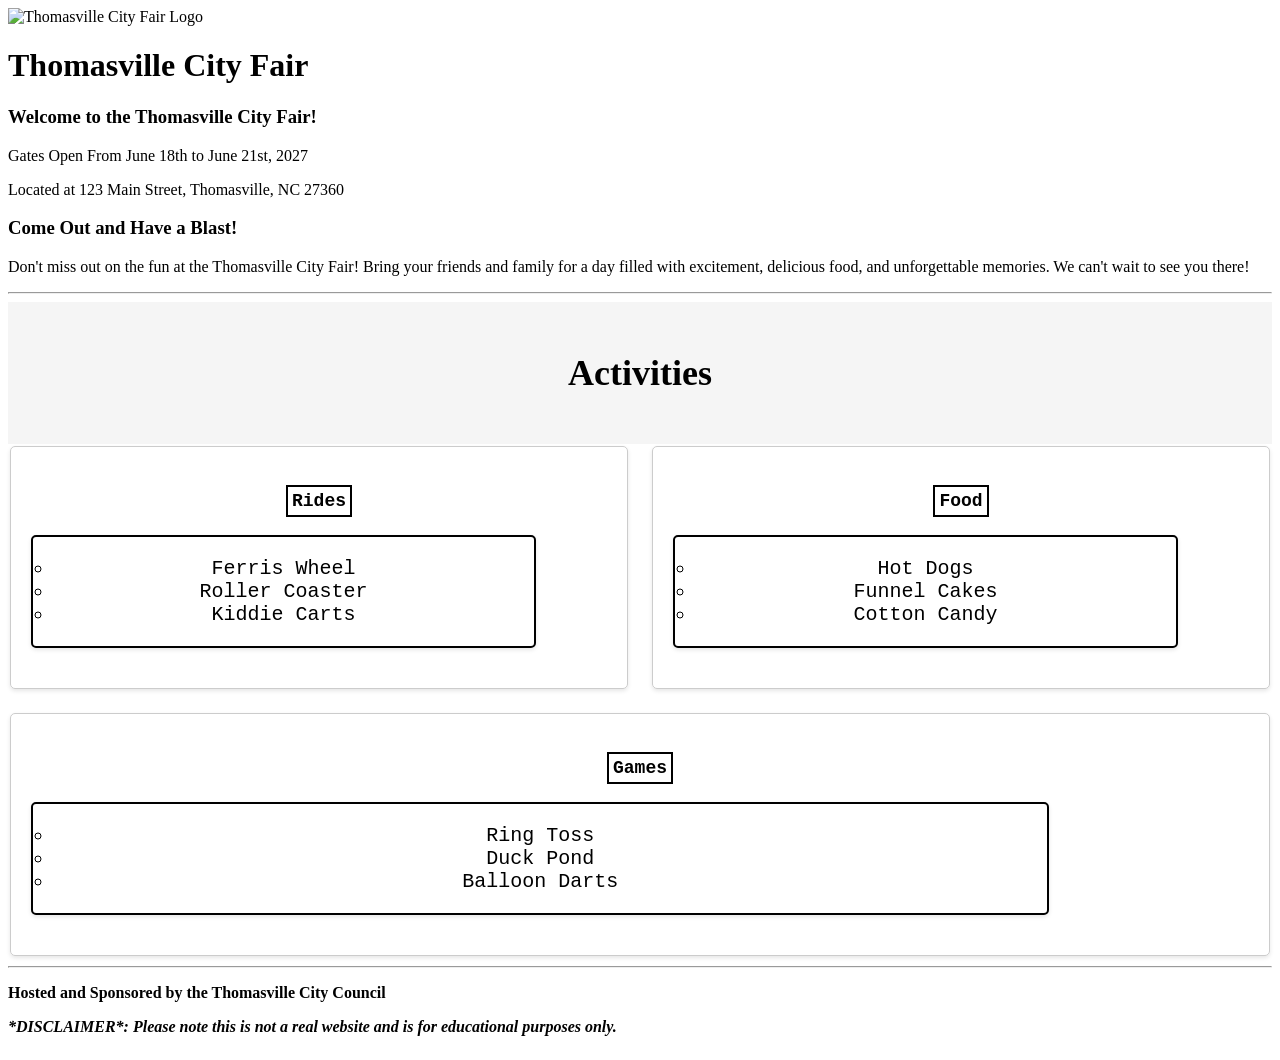
==== index.html @ 8e82f8aa "added: 1. activities heading color and font change 2. fixed the boxes for activities messing up" ====
<!DOCTYPE html>
<html lang="en">

<head>
    <meta charset="UTF-8">
    <meta name="viewport" content="width=device-width, initial-scale=1.0">
    <title>Thomasville City Fair</title>
    <link rel="stylesheet" href="style.css">
</head>

<body>
    <header class="header"> <!--header class added to allow for styling of the header -->
        <img src="https://www.thomasville-nc.gov/_assets_/images/logo.png" alt="Thomasville City Fair Logo" width="50"
            height="50">
        <h1>Thomasville City Fair</h1>
    </header>
    <main> <!-- main tag added to allow for styling of the main content -->
        <h3>Welcome to the Thomasville City Fair!</h3>
        <p>Gates Open From June 18th to June 21st, 2027</p>
        <p>Located at 123 Main Street, Thomasville, NC 27360</p>
        <h3>Come Out and Have a Blast!</h3>
        <p>Don't miss out on the fun at the Thomasville City Fair! Bring your friends and family for a day filled
            with excitement, delicious food, and unforgettable memories. We can't wait to see you there!</p>
    </main>

    <hr> <!--- horizontal rule added to separate the main content from the activities section -->
    <header class="activity" id="activity"> <!-- header tag added to allow for styling of the activities section -->
        <h2>Activities</h2>
    </header>
    <section class="activities" id="flex-container">

        <div class="flex-item" id="rides">
            <h4><span style="border: 2px solid black; padding: 4px; background-color:white">Rides</span></h4>

            <ul>
                <li>Ferris Wheel</li>
                <li>Roller Coaster</li>
                <li>Kiddie Carts</li>
            </ul>
        </div>
        <div class="flex-item" id="food">
            <h4><span style="border: 2px solid black; padding: 4px; background-color:white">Food</span></h4>
            <ul>
                <li>Hot Dogs</li>
                <li>Funnel Cakes</li>
                <li>Cotton Candy</li>
            </ul>
        </div>
        <div class="flex-item" id="games">
            <h4><span style="border: 2px solid black; padding: 4px; background-color:white">Games</span></h4>
            <ul>
                <li>Ring Toss</li>
                <li>Duck Pond</li>
                <li>Balloon Darts</li>
            </ul>
        </div>
    </section>
<hr>
<footer id="footer">
    <p><strong>Hosted and Sponsored by the Thomasville City Council</strong></p>
    <p><strong><em>*DISCLAIMER*: Please note this is not a real website and is for educational purposes
                only.</em></strong></p>
</footer>
</body>

</html>
---- style.css ----
#flex-container {
    display: flex;
    flex-wrap: wrap;
    justify-content: space-between;
    align-items: flex-start;
    gap: 20px;
}

.flex-item {
    flex: 1 1 33%;
    background-color:rgba(255, 255, 255, 0.5);
    border: 1px solid #ccc;
    padding: 20px;
    border-radius: 5px;
    box-shadow: 0 2px 4px rgba(0, 0, 0, 0.1);
        color: black;
    text-align: center;
    margin: 2px;
    height: 100%;
    width: 100%;
    max-width: 100%;
    font-size: 18px;
    font-family:monospace;
}

.activities {
    background-image: url('https://img1.10bestmedia.com/Images/Photos/432991/Florida-State-Fair_54_990x660.jpg?auto=webp&width=3840&quality=75');
    background-size: cover;
    background-position: center;
    background-attachment: fixed;
}
.activities ul {
    list-style-type: circle;
    background-color: white;
    width: 80%;
    max-width: 80%;
    padding: 20px;
    font-size: 20px;
    text-align: center;
    margin-bottom: 20px;
    border: 2px solid black;
    border-radius: 5px;
    box-shadow: 0 2px 4px rgba(0, 0, 0, 0.1);
    flex-wrap: wrap;
}
#activity {
    background-color: whitesmoke;
    padding: 20px;
    text-align: center;
    font-size: 24px;
    font-weight: bold;
    color: black;
}
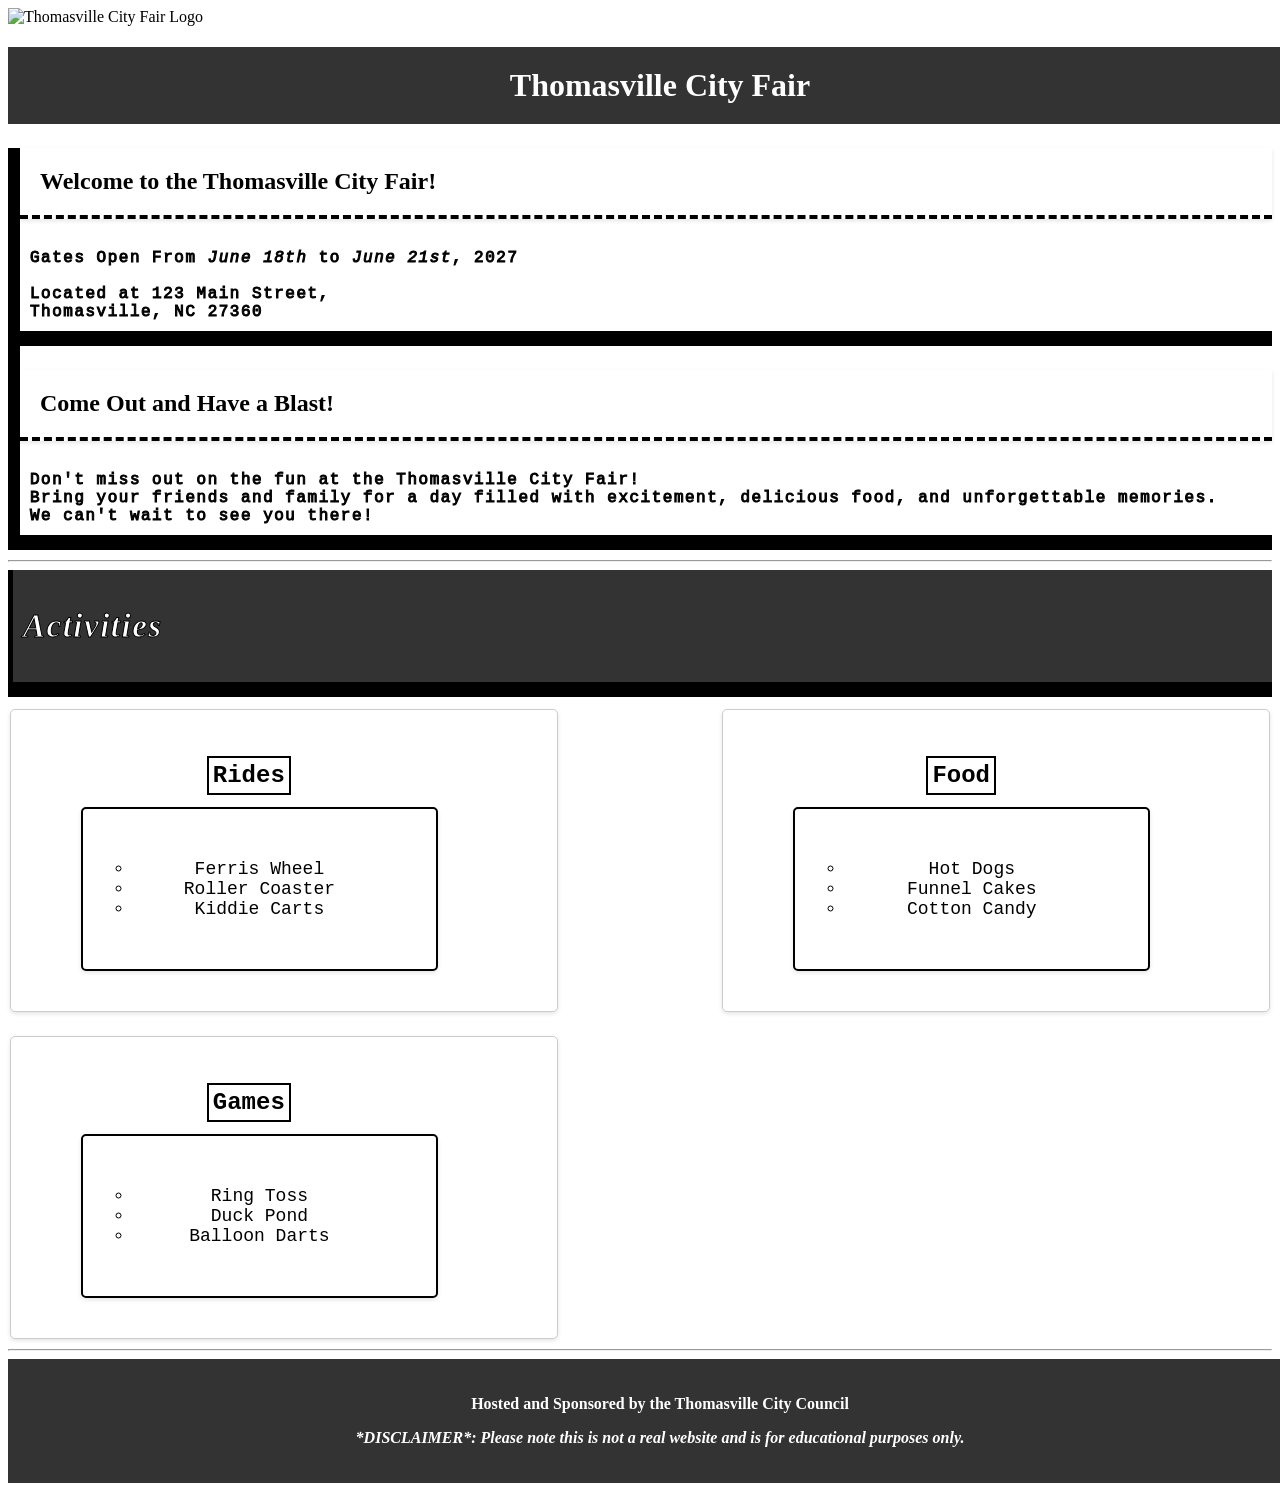
==== commit f418adce: "final changes made." ====
--- a/index.html
+++ b/index.html
@@ -14,13 +14,13 @@
             height="50">
         <h1>Thomasville City Fair</h1>
     </header>
-    <main> <!-- main tag added to allow for styling of the main content -->
+    <main class="main"> <!-- main tag added to allow for styling of the main content -->
         <h3>Welcome to the Thomasville City Fair!</h3>
-        <p>Gates Open From June 18th to June 21st, 2027</p>
-        <p>Located at 123 Main Street, Thomasville, NC 27360</p>
+        <p>Gates Open From <em>June 18th</em> to <em>June 21st</em>, 2027<br><br>
+        Located at 123 Main Street,<br> Thomasville, NC 27360</p>
         <h3>Come Out and Have a Blast!</h3>
-        <p>Don't miss out on the fun at the Thomasville City Fair! Bring your friends and family for a day filled
-            with excitement, delicious food, and unforgettable memories. We can't wait to see you there!</p>
+        <p>Don't miss out on the fun at the Thomasville City Fair!<br> Bring your friends and family for a day filled
+            with excitement, delicious food, and unforgettable memories.<br> We can't wait to see you there!</p>
     </main>
 
     <hr> <!--- horizontal rule added to separate the main content from the activities section -->
--- a/style.css
+++ b/style.css
@@ -2,7 +2,7 @@
     display: flex;
     flex-wrap: wrap;
     justify-content: space-between;
-    align-items: flex-start;
+    align-items: center;
     gap: 20px;
 }
 
@@ -11,16 +11,23 @@
     background-color:rgba(255, 255, 255, 0.5);
     border: 1px solid #ccc;
     padding: 20px;
+    margin: 10px;
     border-radius: 5px;
     box-shadow: 0 2px 4px rgba(0, 0, 0, 0.1);
         color: black;
     text-align: center;
     margin: 2px;
-    height: 100%;
-    width: 100%;
-    max-width: 100%;
+    height: 90%;
+    width: 40%;
+    max-width: 40%;
     font-size: 18px;
     font-family:monospace;
+}
+.flex-item h4 {
+    font-size: 24px;
+    margin-bottom: 10px;
+    margin-right: 70px;
+    text-align: center;
 }
 
 .activities {
@@ -28,26 +35,83 @@
     background-size: cover;
     background-position: center;
     background-attachment: fixed;
+    background-repeat: 80%;
 }
 .activities ul {
     list-style-type: circle;
+    list-style-position: center;
+    padding-left: 0px;
     background-color: white;
-    width: 80%;
-    max-width: 80%;
-    padding: 20px;
-    font-size: 20px;
+    width: 50%;
+    max-width: 70%;
+    padding: 50px;
+    font-size: 18px;
     text-align: center;
     margin-bottom: 20px;
+    margin-left: 50px;
     border: 2px solid black;
     border-radius: 5px;
     box-shadow: 0 2px 4px rgba(0, 0, 0, 0.1);
-    flex-wrap: wrap;
+    flex-wrap: nowrap;
 }
 #activity {
-    background-color: whitesmoke;
+    padding: 10px;
+    border-left: 5px solid #000000;
+    border-bottom: 15px solid #000000;
+    margin-bottom: 10px;
+    margin-left: none;
+    text-align: left;
+    font-size: 22px;
+    font-weight: bold;
+    color: white;
+    -webkit-text-stroke: 1px #000000;
+    font-family: fantasy;
+    font-style: italic;
+    letter-spacing: 1.5px;
+    background-color: #333;
+}   
+#footer {
+    background-color: #333;
+    color: #fff;
+    text-align: center;
     padding: 20px;
-    text-align: center;
+    position: relative;
+    bottom: 0;
+    width: 100%;
+}
+.main h3 {
+    padding: 20px;
+    border-bottom: 4px dashed #000000;
+    box-shadow: 0 2px 4px rgba(0, 0, 0, 0.1);
+    margin-bottom: 20px;
+    margin-left: 0px;
     font-size: 24px;
     font-weight: bold;
+}
+.main p {
+    padding: 10px;
+    border-bottom: 15px solid #000000;
+    margin-bottom: 10px;
+    margin-left: none;
+    text-align: left;
+    font-size: 16px;
     color: black;
-}   
+    -webkit-text-stroke: 1px #000000;
+    font-family: monospace;;
+    letter-spacing: 1.5px;
+}
+.main {
+   border-left: 12px solid #000000;
+}
+.header h1 {
+    background-color: #333;
+    color: #fff;
+    text-align: center;
+    padding: 20px;
+    position: relative;
+    top: 0;
+    width: 100%;
+}
+.header img {
+    position: center;
+}
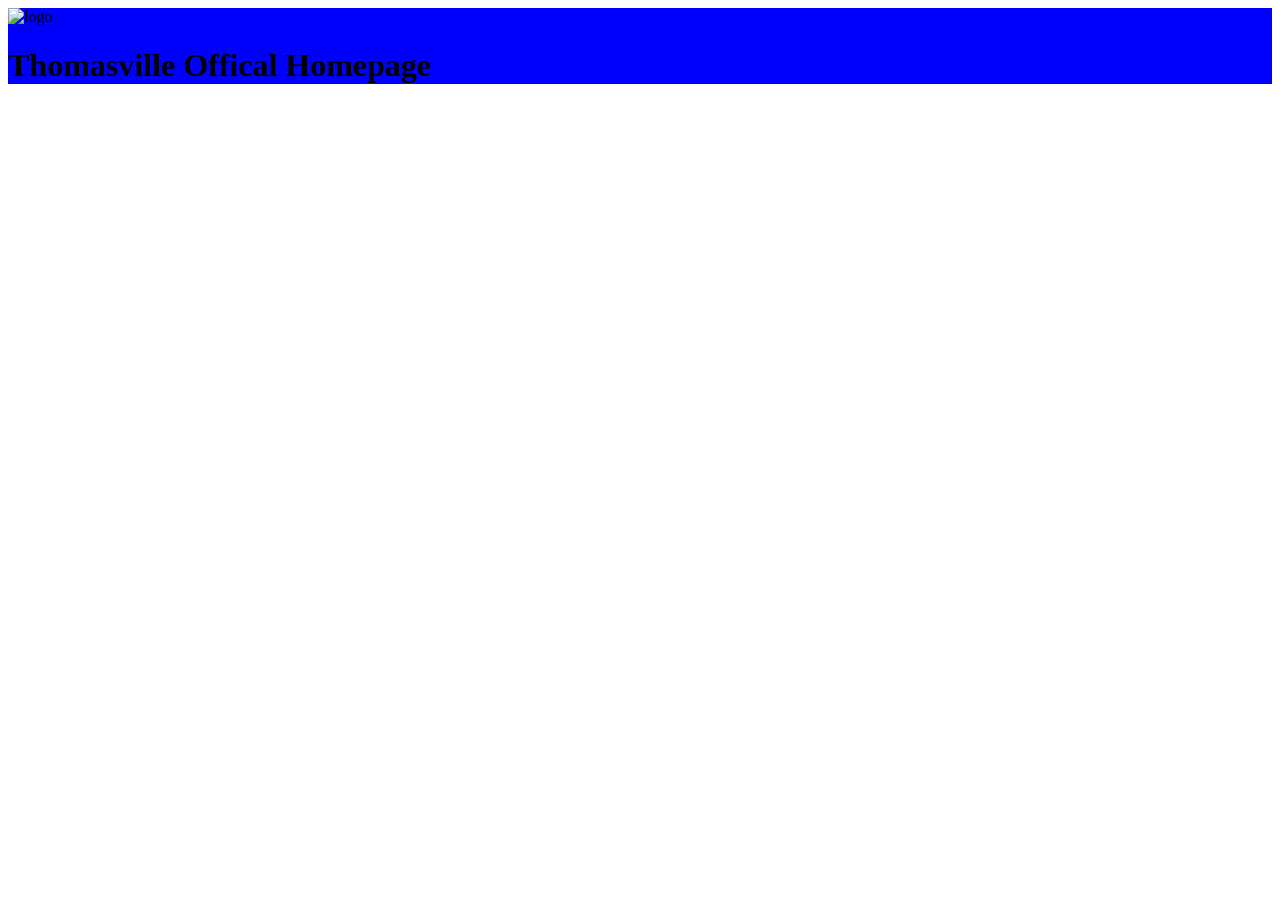
==== commit 5d0b4913: "added the tips section with the subsections added style to the tips section and merged w other logo " ====
--- a/index.html
+++ b/index.html
@@ -4,63 +4,20 @@
 <head>
     <meta charset="UTF-8">
     <meta name="viewport" content="width=device-width, initial-scale=1.0">
-    <title>Thomasville City Fair</title>
-    <link rel="stylesheet" href="style.css">
+    <title>thomasville official</title>
+    <link rel="stylesheet" href="indexstyle.css" />
 </head>
 
 <body>
-    <header class="header"> <!--header class added to allow for styling of the header -->
-        <img src="https://www.thomasville-nc.gov/_assets_/images/logo.png" alt="Thomasville City Fair Logo" width="50"
-            height="50">
-        <h1>Thomasville City Fair</h1>
+    <header name="header" , id="header">
+        <img src="CSCAssignment01\images\thomasville logo.png" alt="logo" , width=100 height="100">
+        <h1> Thomasville Offical Homepage</h1>
+
     </header>
-    <main class="main"> <!-- main tag added to allow for styling of the main content -->
-        <h3>Welcome to the Thomasville City Fair!</h3>
-        <p>Gates Open From <em>June 18th</em> to <em>June 21st</em>, 2027<br><br>
-        Located at 123 Main Street,<br> Thomasville, NC 27360</p>
-        <h3>Come Out and Have a Blast!</h3>
-        <p>Don't miss out on the fun at the Thomasville City Fair!<br> Bring your friends and family for a day filled
-            with excitement, delicious food, and unforgettable memories.<br> We can't wait to see you there!</p>
-    </main>
+    <nav name="navbar">
 
-    <hr> <!--- horizontal rule added to separate the main content from the activities section -->
-    <header class="activity" id="activity"> <!-- header tag added to allow for styling of the activities section -->
-        <h2>Activities</h2>
-    </header>
-    <section class="activities" id="flex-container">
+    </nav>
 
-        <div class="flex-item" id="rides">
-            <h4><span style="border: 2px solid black; padding: 4px; background-color:white">Rides</span></h4>
-
-            <ul>
-                <li>Ferris Wheel</li>
-                <li>Roller Coaster</li>
-                <li>Kiddie Carts</li>
-            </ul>
-        </div>
-        <div class="flex-item" id="food">
-            <h4><span style="border: 2px solid black; padding: 4px; background-color:white">Food</span></h4>
-            <ul>
-                <li>Hot Dogs</li>
-                <li>Funnel Cakes</li>
-                <li>Cotton Candy</li>
-            </ul>
-        </div>
-        <div class="flex-item" id="games">
-            <h4><span style="border: 2px solid black; padding: 4px; background-color:white">Games</span></h4>
-            <ul>
-                <li>Ring Toss</li>
-                <li>Duck Pond</li>
-                <li>Balloon Darts</li>
-            </ul>
-        </div>
-    </section>
-<hr>
-<footer id="footer">
-    <p><strong>Hosted and Sponsored by the Thomasville City Council</strong></p>
-    <p><strong><em>*DISCLAIMER*: Please note this is not a real website and is for educational purposes
-                only.</em></strong></p>
-</footer>
 </body>
 
 </html>
--- a/indexstyle.css
+++ b/indexstyle.css
@@ -0,0 +1,4 @@
+header#header{
+    background-color: blue;
+    
+}
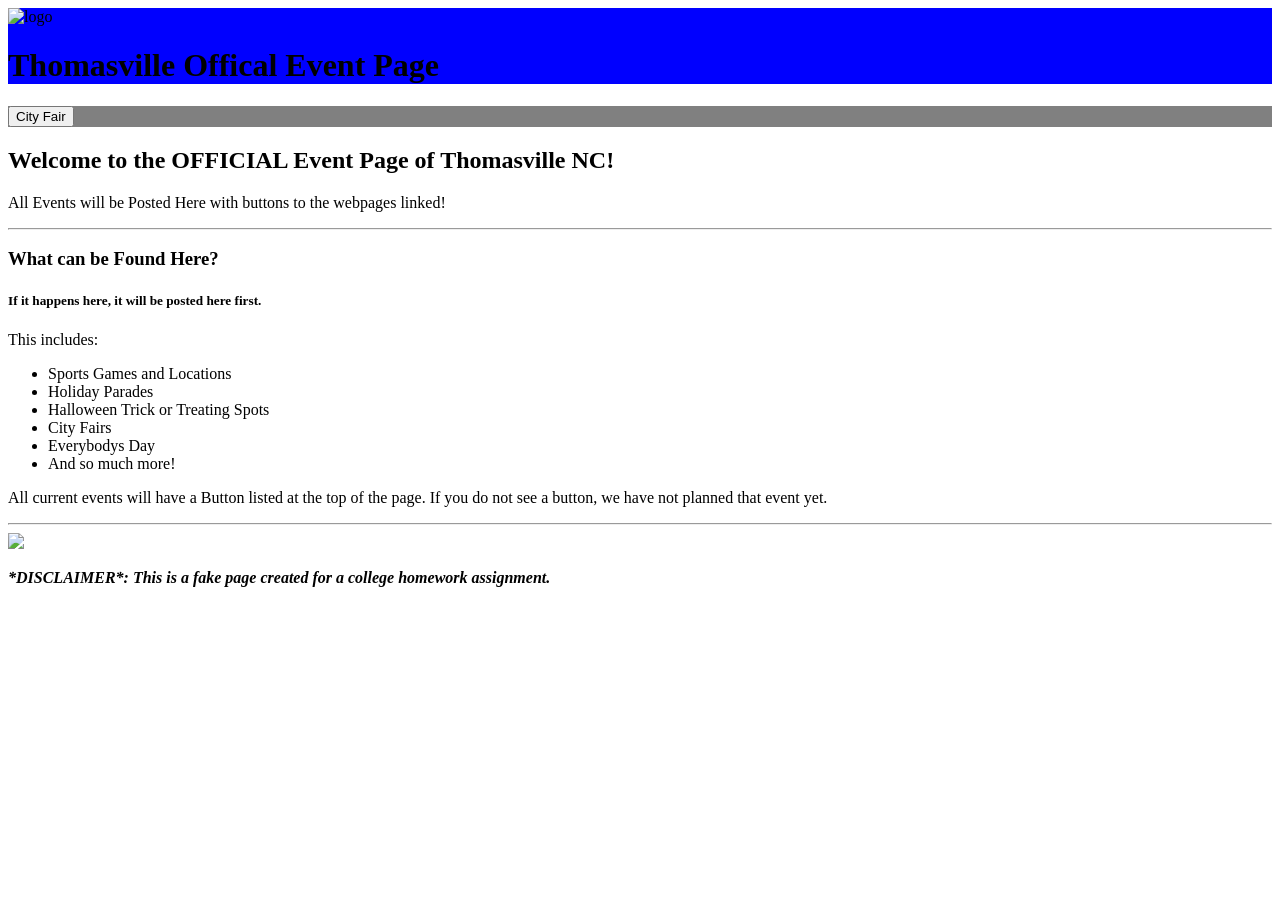
==== commit 88576a41: "another image used on home event page event homepage code added added small style to see different p" ====
--- a/index.html
+++ b/index.html
@@ -9,15 +9,39 @@
 </head>
 
 <body>
-    <header name="header" , id="header">
-        <img src="CSCAssignment01\images\thomasville logo.png" alt="logo" , width=100 height="100">
-        <h1> Thomasville Offical Homepage</h1>
+    <header id="header">
+        <img src="https://www.thomasville-nc.gov/_assets_/images/logo.png" alt="logo" , width=50 height="50">
+        <h1> Thomasville Offical Event Page</h1>
 
     </header>
-    <nav name="navbar">
-
+    <nav id="navbar">
+        <button>City Fair</button>
     </nav>
-
+    <header id="welcome">
+        <h2>Welcome to the OFFICIAL Event Page of Thomasville NC!</h2>
+        <p>All Events will be Posted Here with buttons to the webpages linked!</p>
+    </header>
+    <hr>
+    <main id="main">
+        <h3>What can be Found Here?</h3>
+        <h5>If it happens here, it will be posted here first.</h5>
+        <p>This includes: </p>
+        <ul>
+            <li>Sports Games and Locations</li>
+            <li>Holiday Parades</li>
+            <li>Halloween Trick or Treating Spots</li>
+            <li>City Fairs</li>
+            <li>Everybodys Day</li>
+            <li>And so much more!</li>
+        </ul>
+        <p>All current events will have a Button listed at the top of the page. If you do not see a button, we have not planned that event yet.</p>
+        
+    </main>
+<hr>
+<img src="c:\Users\jayed\Desktop\CSC 372 - Web Dev\Assignment 01\CSCAssignment01\images\images.jpg">
+<footer id="footer">
+    <p><em><strong>*DISCLAIMER*: This is a fake page created for a college homework assignment.</strong></em></p>
+</footer>
 </body>
 
 </html>
--- a/indexstyle.css
+++ b/indexstyle.css
@@ -1,4 +1,7 @@
 header#header{
     background-color: blue;
-    
+
+}
+#navbar{
+    background-color: grey;
 }
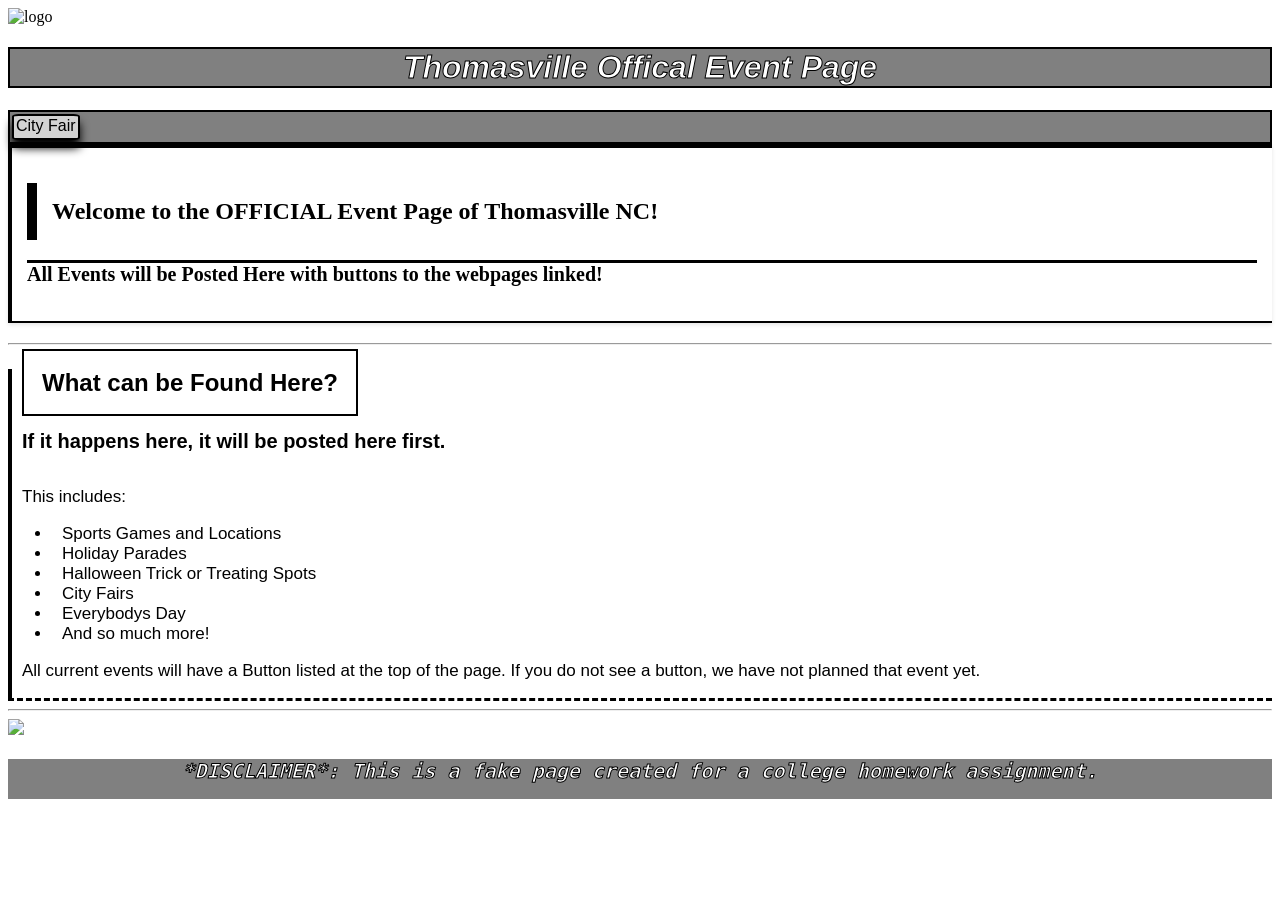
==== commit 449e4469: "all changes are final" ====
--- a/index.html
+++ b/index.html
@@ -15,15 +15,15 @@
 
     </header>
     <nav id="navbar">
-        <button>City Fair</button>
-    </nav>
+    <a href="events.html" class="button">City Fair</a>
+</nav>
     <header id="welcome">
         <h2>Welcome to the OFFICIAL Event Page of Thomasville NC!</h2>
         <p>All Events will be Posted Here with buttons to the webpages linked!</p>
     </header>
     <hr>
     <main id="main">
-        <h3>What can be Found Here?</h3>
+        <h3><span style="border: 2px solid black; padding: 18px">What can be Found Here?</span></h3>
         <h5>If it happens here, it will be posted here first.</h5>
         <p>This includes: </p>
         <ul>
--- a/indexstyle.css
+++ b/indexstyle.css
@@ -1,7 +1,74 @@
-header#header{
-    background-color: blue;
-
+#header h1{
+    background-color:grey;
+    border: 2px solid black;
+    font-family: 'Franklin Gothic Medium', 'Arial Narrow', Arial, sans-serif;
+    text-align: center;
+    font-style: oblique;
+    color: white;
+    -webkit-text-stroke: 1px #000000;
+    
 }
 #navbar{
     background-color: grey;
+    border: 2px solid black;
+    margin: 0px;
+    height: 30px;
+}
+.button{
+    display: inline-block;
+    padding: 1px 2px;
+    background-color: lightgray;
+    color: black;
+    text-decoration: none;
+    height: 20px;
+    margin-top: 2px;
+    margin-left: 2px;
+    border: 2px solid black;
+    border-radius: 10%;
+    box-shadow: 0 8px 10px black;
+    font-family: 'Franklin Gothic Medium', 'Arial Narrow', Arial, sans-serif;
+}
+header#welcome{
+    padding: 15px;
+    border-left: 4px solid #000000;
+    border-top: 4px solid #000000;
+    border-bottom: 2px solid black;
+    box-shadow: 0 2px 4px rgba(0, 0, 0, 0.1);
+    margin-bottom: 20px;
+    margin-left: 0px;
+    font-weight: bold;
+    text-align: justify;
+}
+header#welcome h2{
+    border-left: 10px solid black;
+    padding: 15px;
+}
+header#welcome p{
+    border-top: 3px solid black;
+    font-size: 20px;
+}
+main#main{
+    border-left: 4px solid black;
+    border-bottom: 3px dashed black;
+    text-align: justify;
+    text-indent: 10px;
+    font-family: 'Franklin Gothic Medium', 'Arial Narrow', Arial, sans-serif;
+}
+main#main h3{
+    font-size: 24px;
+}
+main#main h5{
+    font-size: 20px;
+}
+main#main p, ul, li{
+    font-size: 17px;
+} 
+footer#footer{
+    background-color: grey;
+    height: 40px;
+    text-align: center;
+    color: white;
+    -webkit-text-stroke: 1px #000000;
+    font-size: 20px;
+    font-family: monospace;
 }
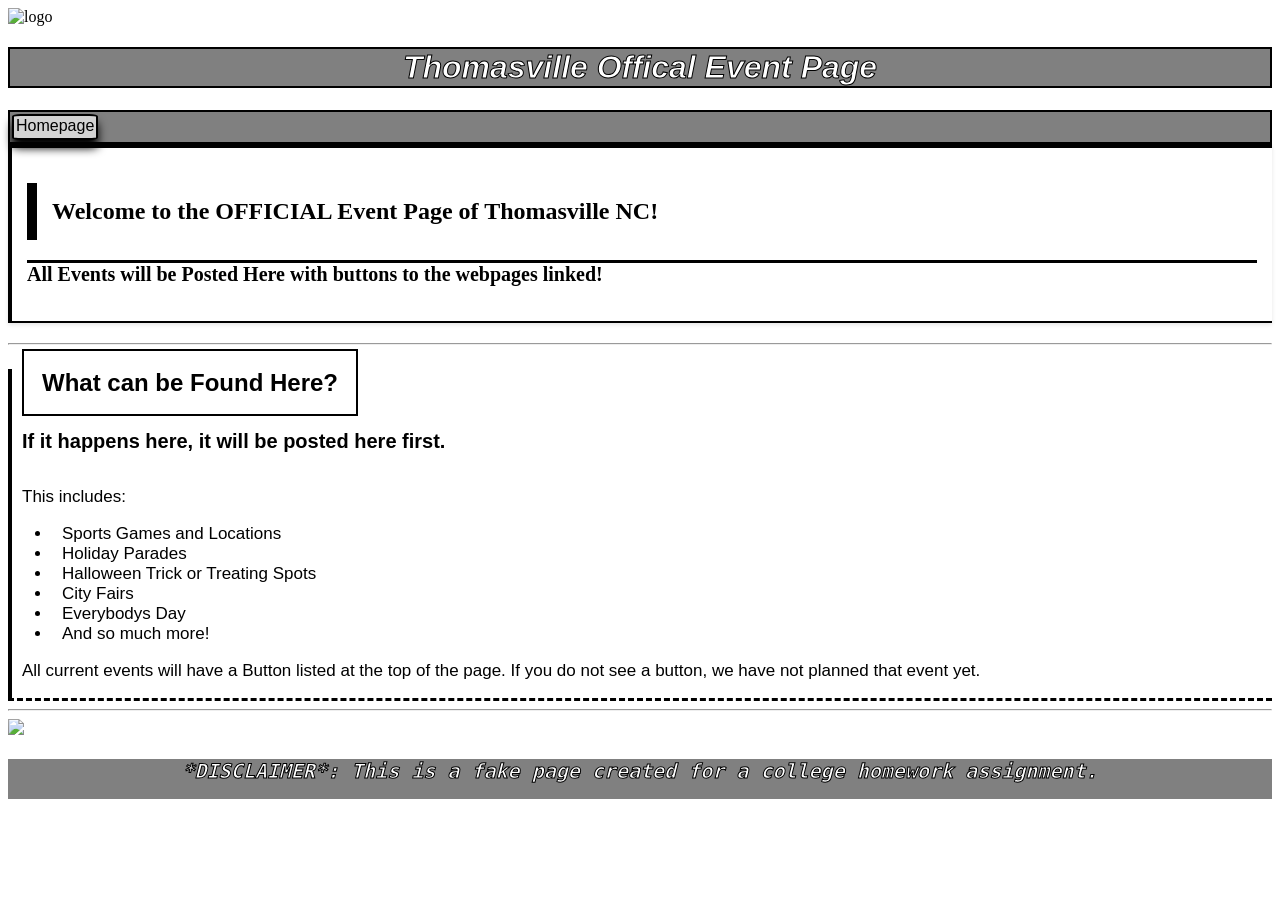
==== commit 8ef0ac51: "added a button to return to homepage" ====
--- a/index.html
+++ b/index.html
@@ -15,7 +15,7 @@
 
     </header>
     <nav id="navbar">
-    <a href="events.html" class="button">City Fair</a>
+    <a href="events.html" class="button">Homepage</a>
 </nav>
     <header id="welcome">
         <h2>Welcome to the OFFICIAL Event Page of Thomasville NC!</h2>
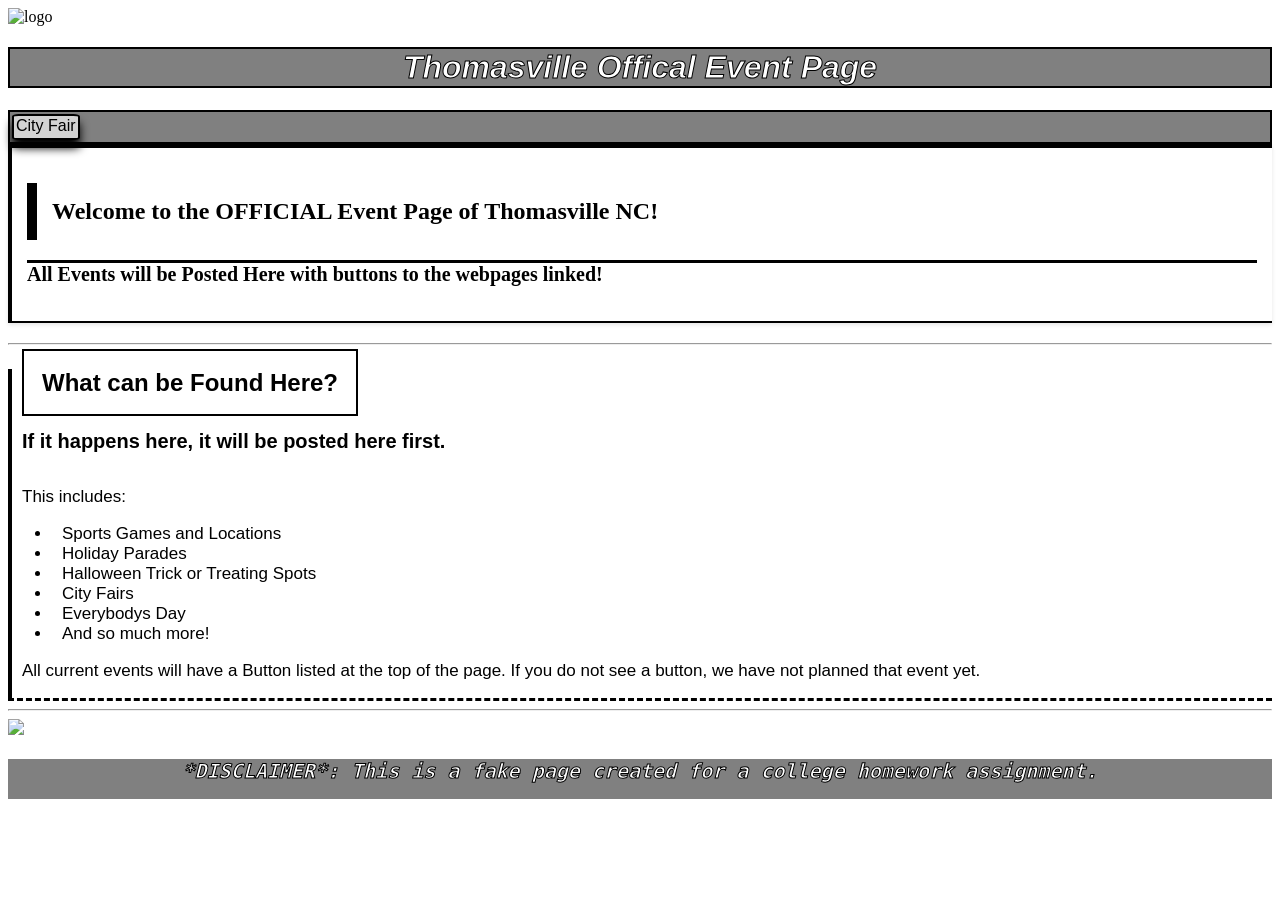
==== commit 75772b95: "renamed the button that leads to the fair page" ====
--- a/index.html
+++ b/index.html
@@ -15,7 +15,7 @@
 
     </header>
     <nav id="navbar">
-    <a href="events.html" class="button">Homepage</a>
+    <a href="events.html" class="button">City Fair</a>
 </nav>
     <header id="welcome">
         <h2>Welcome to the OFFICIAL Event Page of Thomasville NC!</h2>
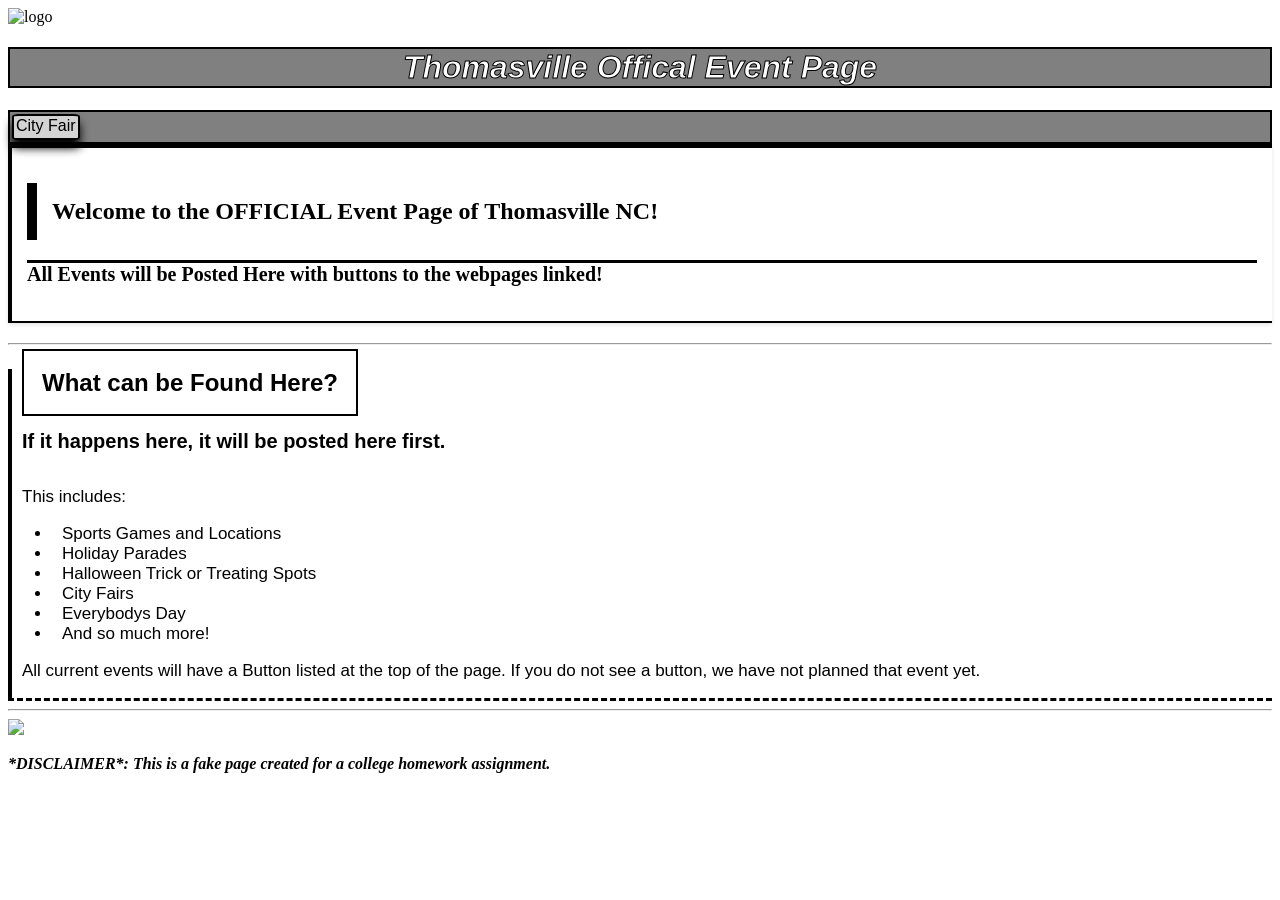
==== commit e21770e9: "fixed the picutre in homepage not displaying" ====
--- a/index.html
+++ b/index.html
@@ -38,7 +38,7 @@
         
     </main>
 <hr>
-<img src="c:\Users\jayed\Desktop\CSC 372 - Web Dev\Assignment 01\CSCAssignment01\images\images.jpg">
+<img src="CSCAssignment01\images\images.jpg>
 <footer id="footer">
     <p><em><strong>*DISCLAIMER*: This is a fake page created for a college homework assignment.</strong></em></p>
 </footer>
